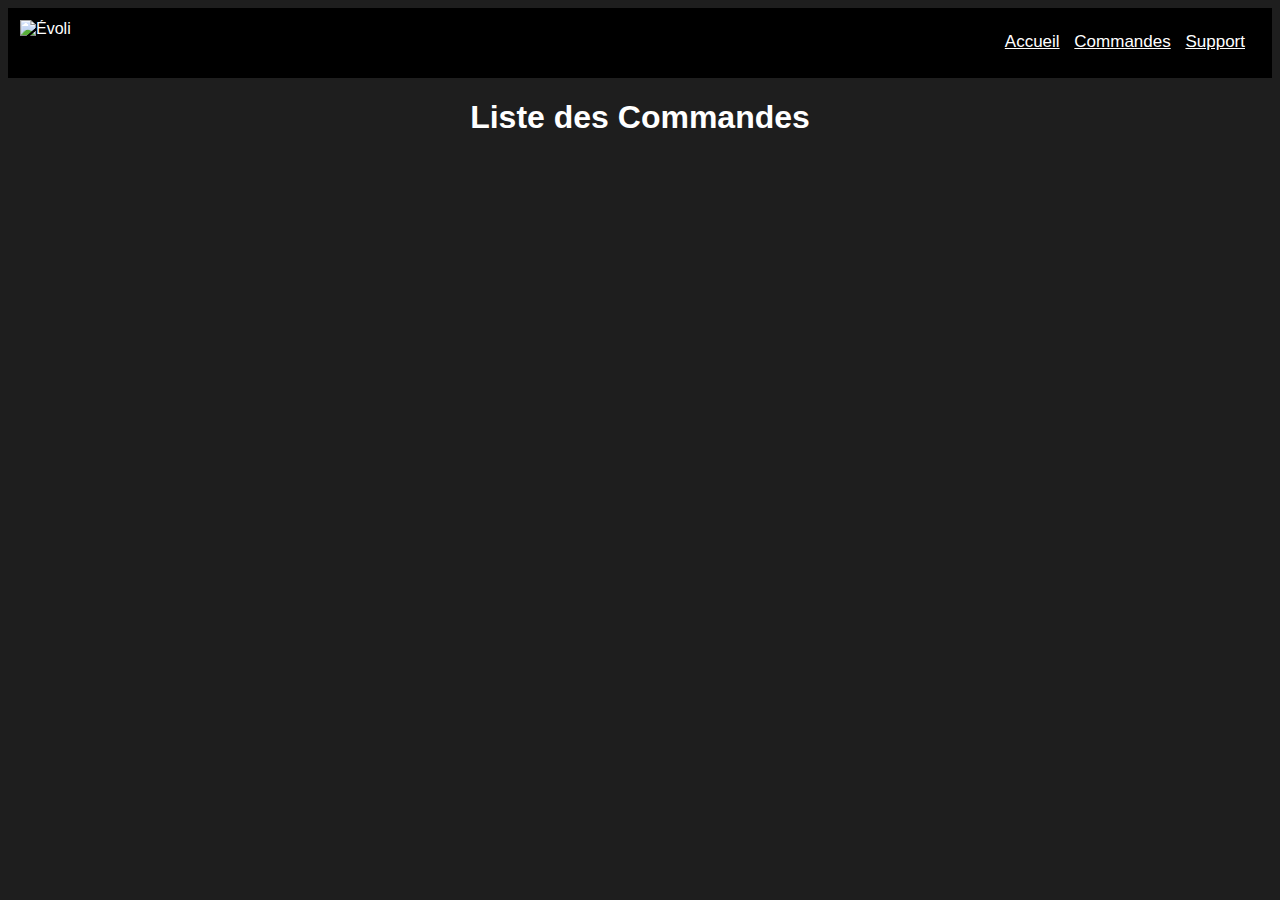
==== commandes.html @ aaa1b122 "Update commandes.html" ====
<!DOCTYPE html>
<html>
<head>
    <title>Évoli Bot Discord</title>
<div class="nav">
    <div><img src="./images/evoli.png" alt="Évoli" width="48" height="48"/></div>
    <ul>
        <li><a href="https://evolibot.github.io/">Accueil</a></li>
        <li><a href="./commandes.html">Commandes</a></li>
        <li><a href="https://discord.gg/WV84z2tcqu">Support</a></li>
    </ul>
</div>
<link rel="stylesheet" href="style.css">
<style>
        html,body{
        
        background-color: #1e1e1e;
        color: white;
        font-family: sans-serif;
        text-align: center;
    }
</style>
</head>
<body>
    <h1>Liste des Commandes</h1>
</body>
</html>
---- style.css ----
.nav{
    height: 70px;
    background: black;
}
.nav div{
    display: inline-block;
    position: absolute;
    left: 0;
    top: 0;
    padding: 20px;
    color: white;
}
.nav ul{
    position: absolute;
    right: 30px;
    top: 15px;
    font-size: 17px;
}
.nav ul li{
    display: inline-block;
}
.nav ul li a{
    color: white;
    padding: 5px;
}
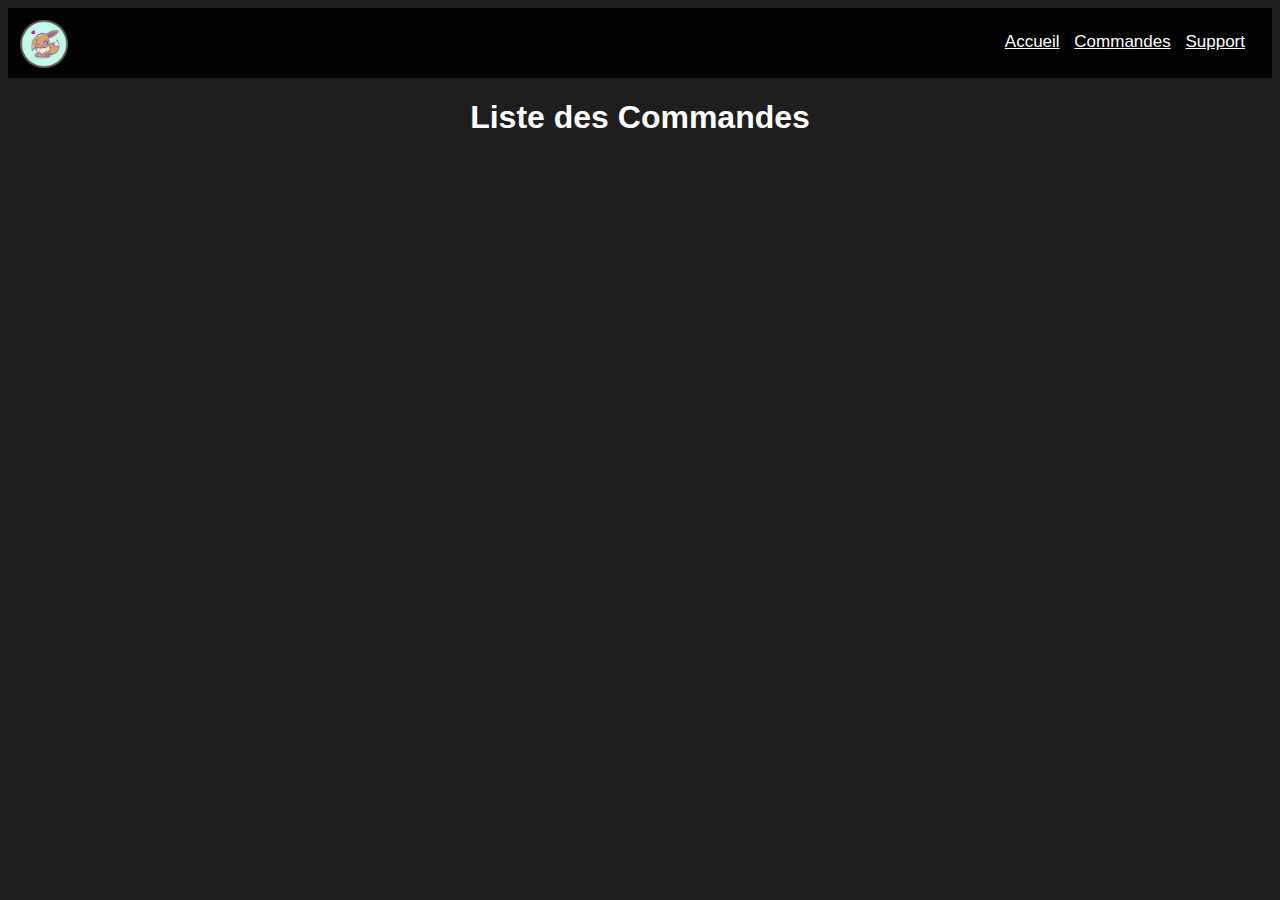
==== commit dfeab953: "Update commandes.html" ====
--- a/commandes.html
+++ b/commandes.html
@@ -1,9 +1,9 @@
 <!DOCTYPE html>
 <html>
 <head>
-    <title>Évoli Bot Discord</title>
+    <title>Commandes | Évoli Bot Discord</title>
 <div class="nav">
-    <div><img src="./images/evoli.png" alt="Évoli" width="48" height="48"/></div>
+    <div><img src="evoli.png" alt="Évoli" width="48" height="48"/></div>
     <ul>
         <li><a href="https://evolibot.github.io/">Accueil</a></li>
         <li><a href="./commandes.html">Commandes</a></li>
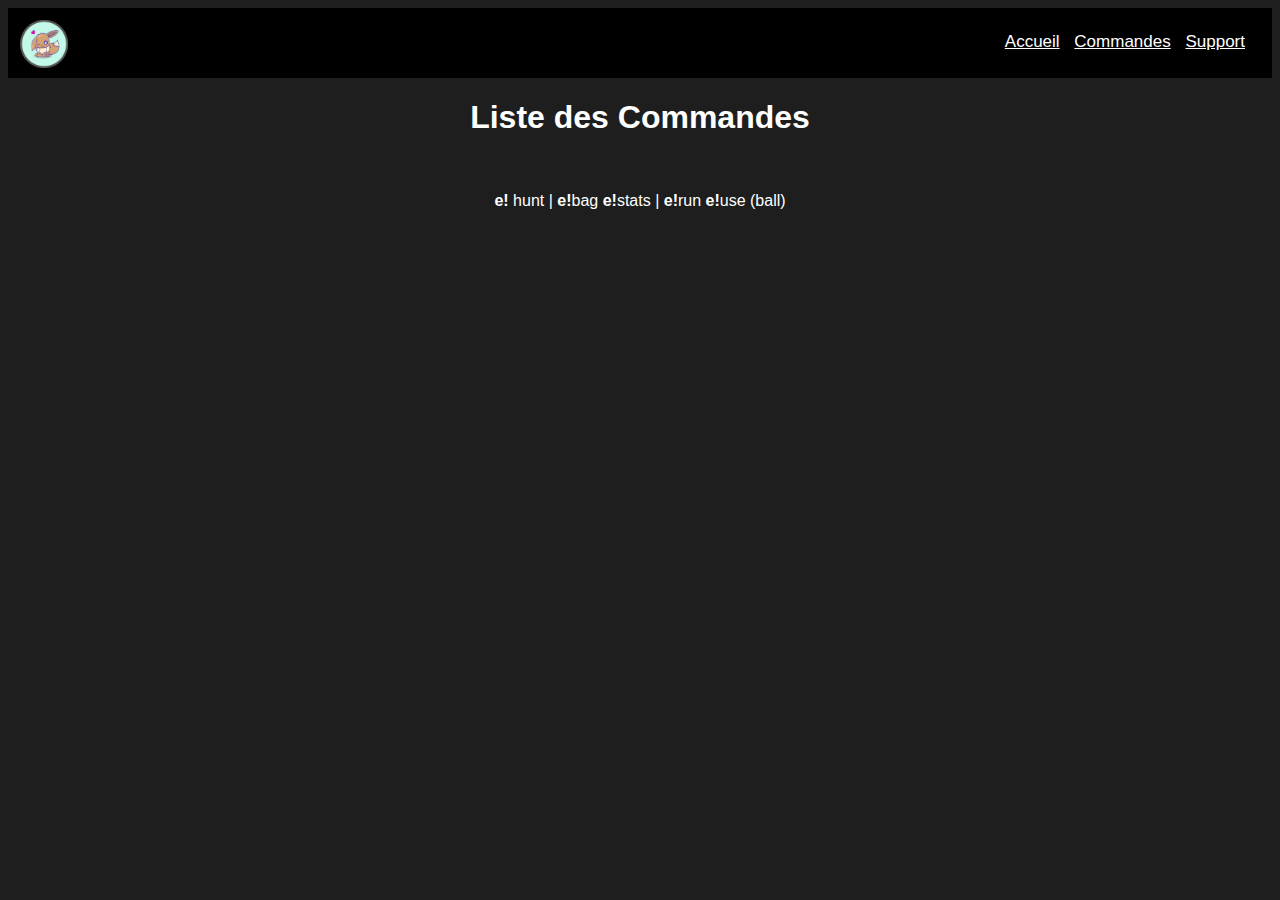
==== commit a9e6f5ad: "Update commandes.html" ====
--- a/commandes.html
+++ b/commandes.html
@@ -6,7 +6,7 @@
     <div><img src="evoli.png" alt="Évoli" width="48" height="48"/></div>
     <ul>
         <li><a href="https://evolibot.github.io/">Accueil</a></li>
-        <li><a href="./commandes.html">Commandes</a></li>
+        <li><a href="#">Commandes</a></li>
         <li><a href="https://discord.gg/WV84z2tcqu">Support</a></li>
     </ul>
 </div>
@@ -23,5 +23,14 @@
 </head>
 <body>
     <h1>Liste des Commandes</h1>
+    <br>
+    
+    <div id="coin">
+  <p>
+      <strong>e!</strong> hunt | <strong>e!</strong>bag 
+      <strong>e!</strong>stats | <strong>e!</strong>run 
+      <strong>e!</strong>use (ball)
+  </p>
+</div>
 </body>
 </html>
--- a/style.css
+++ b/style.css
@@ -7,10 +7,20 @@
     position: absolute;
     left: 0;
     top: 0;
+    user-select: none;
+    -webkit-user-drag: none;
     padding: 20px;
     color: white;
+    -webkit-transition: color 1s;
+    transition: color 1s;
+    }
+.nav div:hover {
+        color: rgb(213,162, 115);
+
 }
 .nav ul{
+    
+
     position: absolute;
     right: 30px;
     top: 15px;
@@ -22,4 +32,10 @@
 .nav ul li a{
     color: white;
     padding: 5px;
-}+}
+.addbot div{
+    user-select: none;
+    -webkit-user-drag: none;
+    text-align: left;
+    left: 0;
+}
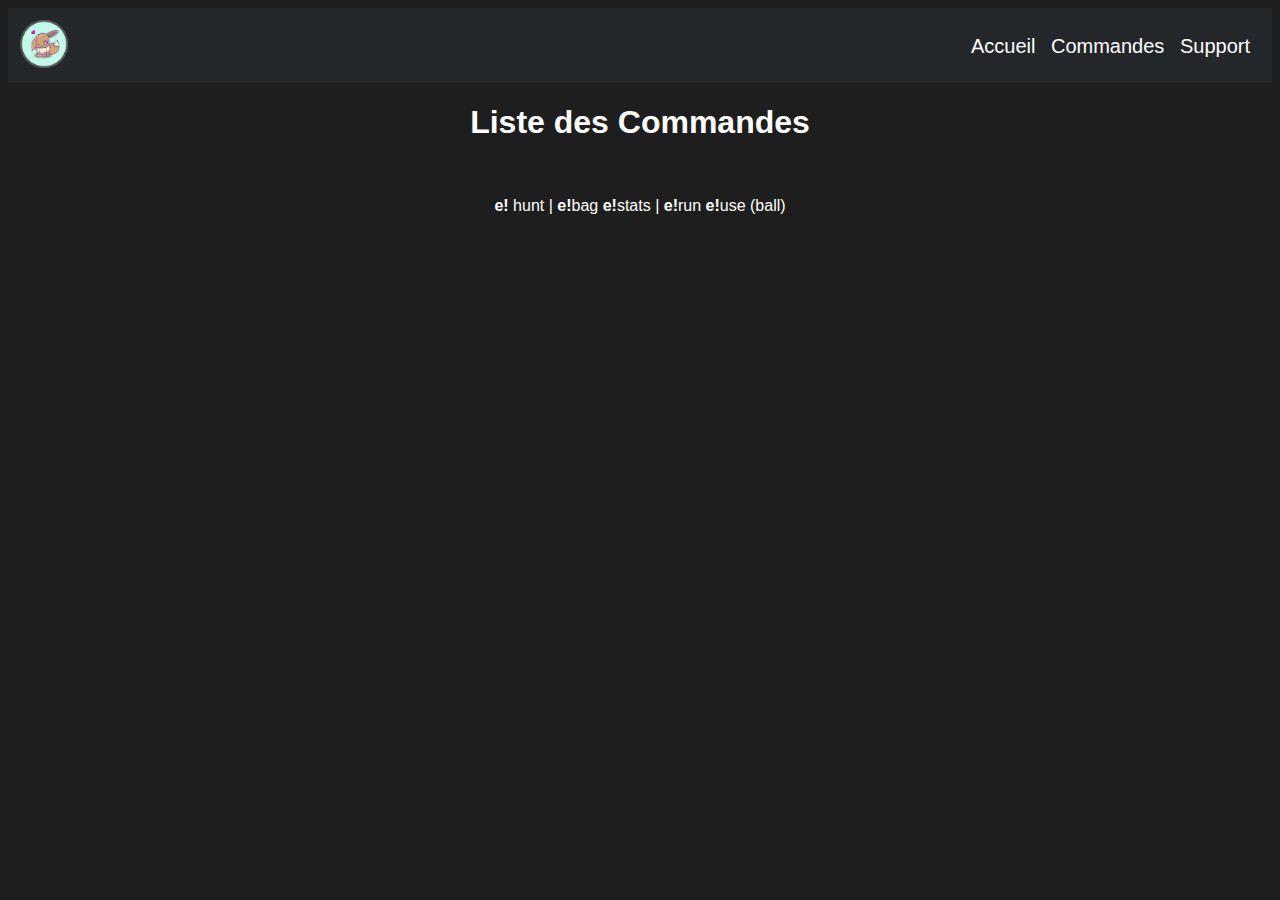
==== commit 99389627: "Update commandes.html" ====
--- a/commandes.html
+++ b/commandes.html
@@ -20,6 +20,7 @@
         text-align: center;
     }
 </style>
+     <meta name="viewport" content="width=device-width, initial-scale=1.0">
 </head>
 <body>
     <h1>Liste des Commandes</h1>
--- a/style.css
+++ b/style.css
@@ -1,6 +1,6 @@
 .nav{
-    height: 70px;
-    background: black;
+    height: 75px;
+    background: #23272a;
 }
 .nav div{
     display: inline-block;
@@ -8,34 +8,34 @@
     left: 0;
     top: 0;
     user-select: none;
-    -webkit-user-drag: none;
     padding: 20px;
     color: white;
-    -webkit-transition: color 1s;
-    transition: color 1s;
-    }
-.nav div:hover {
-        color: rgb(213,162, 115);
-
+    text-decoration: none;
+    cursor: pointer;
 }
 .nav ul{
-    
-
     position: absolute;
-    right: 30px;
     top: 15px;
-    font-size: 17px;
+    right: 25px;
+    font-size: 20px;
 }
 .nav ul li{
     display: inline-block;
 }
 .nav ul li a{
+    text-decoration: none;
+    outline: 0;
+    transition: 0.3s;
     color: white;
     padding: 5px;
 }
-.addbot div{
-    user-select: none;
-    -webkit-user-drag: none;
-    text-align: left;
-    left: 0;
+.nav ul li a:hover{
+    outline: 0;
+    transition: 0.3s;
+    color: rgb(213,162, 115);
+    text-decoration: underline;
 }
+.h2 img{
+    width: 40%;
+    height: auto;
+}
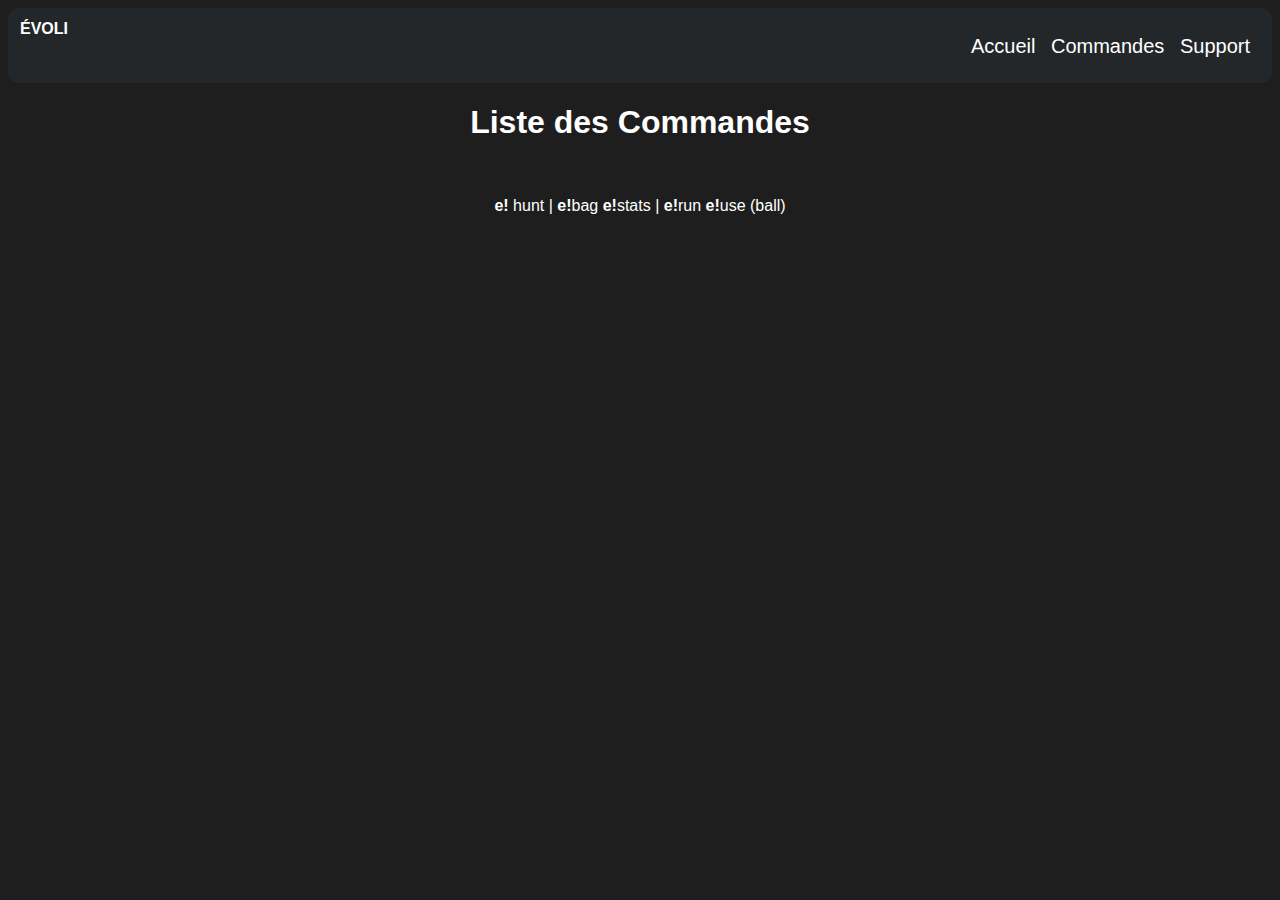
==== commit 1a57dc8f: "Update commandes.html" ====
--- a/commandes.html
+++ b/commandes.html
@@ -3,7 +3,7 @@
 <head>
     <title>Commandes | Évoli Bot Discord</title>
 <div class="nav">
-    <div><img src="evoli.png" alt="Évoli" width="48" height="48"/></div>
+    <div><strong>ÉVOLI</strong></div>
     <ul>
         <li><a href="https://evolibot.github.io/">Accueil</a></li>
         <li><a href="#">Commandes</a></li>
--- a/style.css
+++ b/style.css
@@ -1,4 +1,5 @@
 .nav{
+    border-radius: 10px;
     height: 75px;
     background: #23272a;
 }
@@ -35,7 +36,3 @@
     color: rgb(213,162, 115);
     text-decoration: underline;
 }
-.h2 img{
-    width: 40%;
-    height: auto;
-}
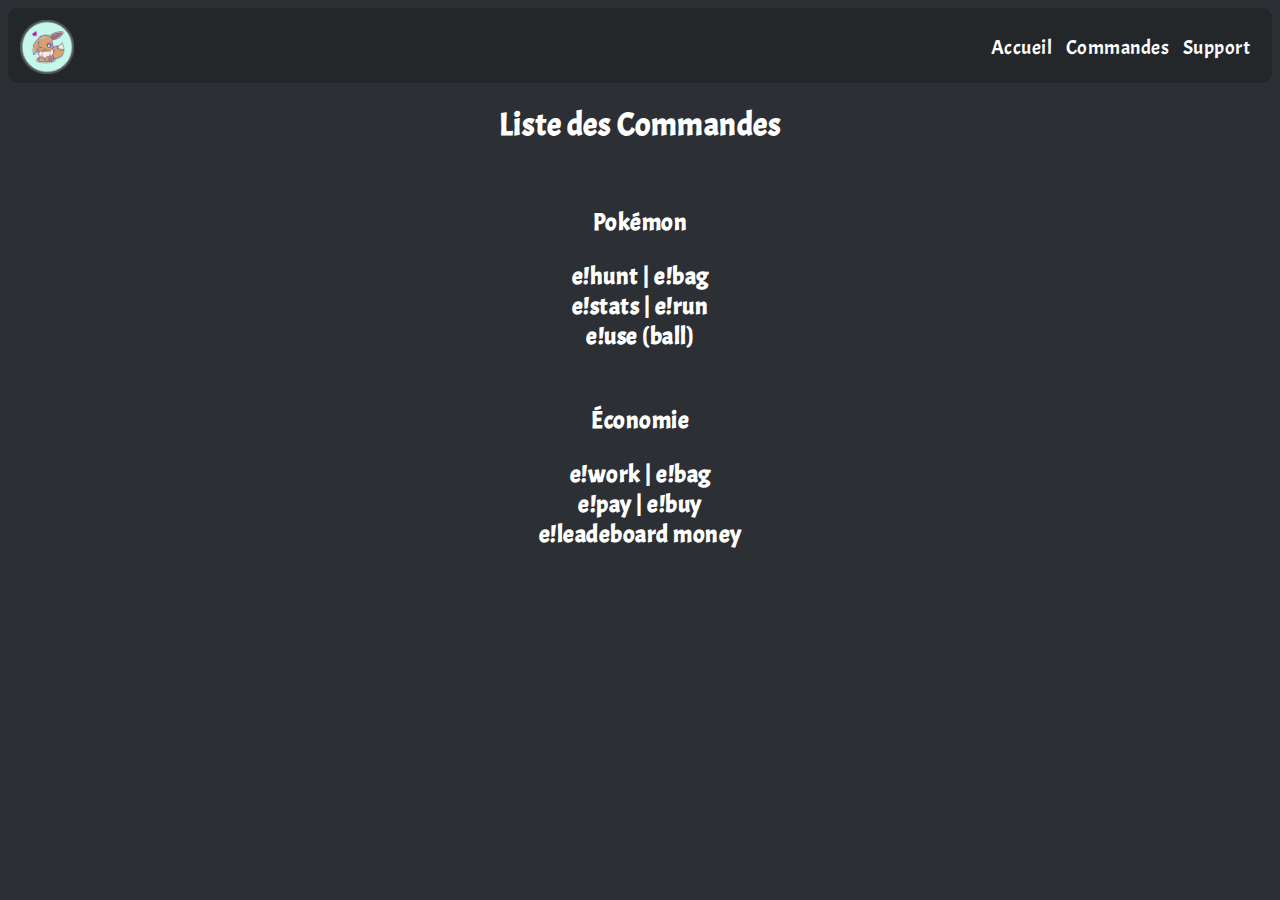
==== commit 0ae0c333: "Update commandes.html" ====
--- a/commandes.html
+++ b/commandes.html
@@ -3,9 +3,9 @@
 <head>
     <title>Commandes | Évoli Bot Discord</title>
 <div class="nav">
-    <div><strong>ÉVOLI</strong></div>
+    <div><img src="evoli.png" alt="Évoli" width="54" height="54"/></div>
     <ul>
-        <li><a href="https://evolibot.github.io/">Accueil</a></li>
+        <li><a href="index.html">Accueil</a></li>
         <li><a href="#">Commandes</a></li>
         <li><a href="https://discord.gg/WV84z2tcqu">Support</a></li>
     </ul>
@@ -13,25 +13,41 @@
 <link rel="stylesheet" href="style.css">
 <style>
         html,body{
-        
-        background-color: #1e1e1e;
+        letter-spacing: 0.5px;
+        background-color: #2c2f33;
         color: white;
         font-family: sans-serif;
         text-align: center;
+        font-family: 'Acme', sans-serif;
     }
 </style>
      <meta name="viewport" content="width=device-width, initial-scale=1.0">
+     <link href="https://fonts.googleapis.com/css2?family=Acme&display=swap" rel="stylesheet">
 </head>
 <body>
     <h1>Liste des Commandes</h1>
     <br>
-    
-    <div id="coin">
-  <p>
-      <strong>e!</strong> hunt | <strong>e!</strong>bag 
-      <strong>e!</strong>stats | <strong>e!</strong>run 
+    <h2><div>
+  Pokémon
+ <p>
+      <strong>e!</strong>hunt | <strong>e!</strong>bag<br> 
+      <strong>e!</strong>stats | <strong>e!</strong>run<br>
       <strong>e!</strong>use (ball)
   </p>
+  <br>
+  Économie
+  <p>
+      <strong>e!</strong>work | <strong>e!</strong>bag<br>
+      <strong>e!</strong>pay | <strong>e!</strong>buy<br>
+      <strong>e!</strong>leadeboard money
+  </p>
+  </h2>
+  <br>
+  <h3>
+      <div>
+          
+      </div>
+  </h3>
 </div>
 </body>
 </html>
